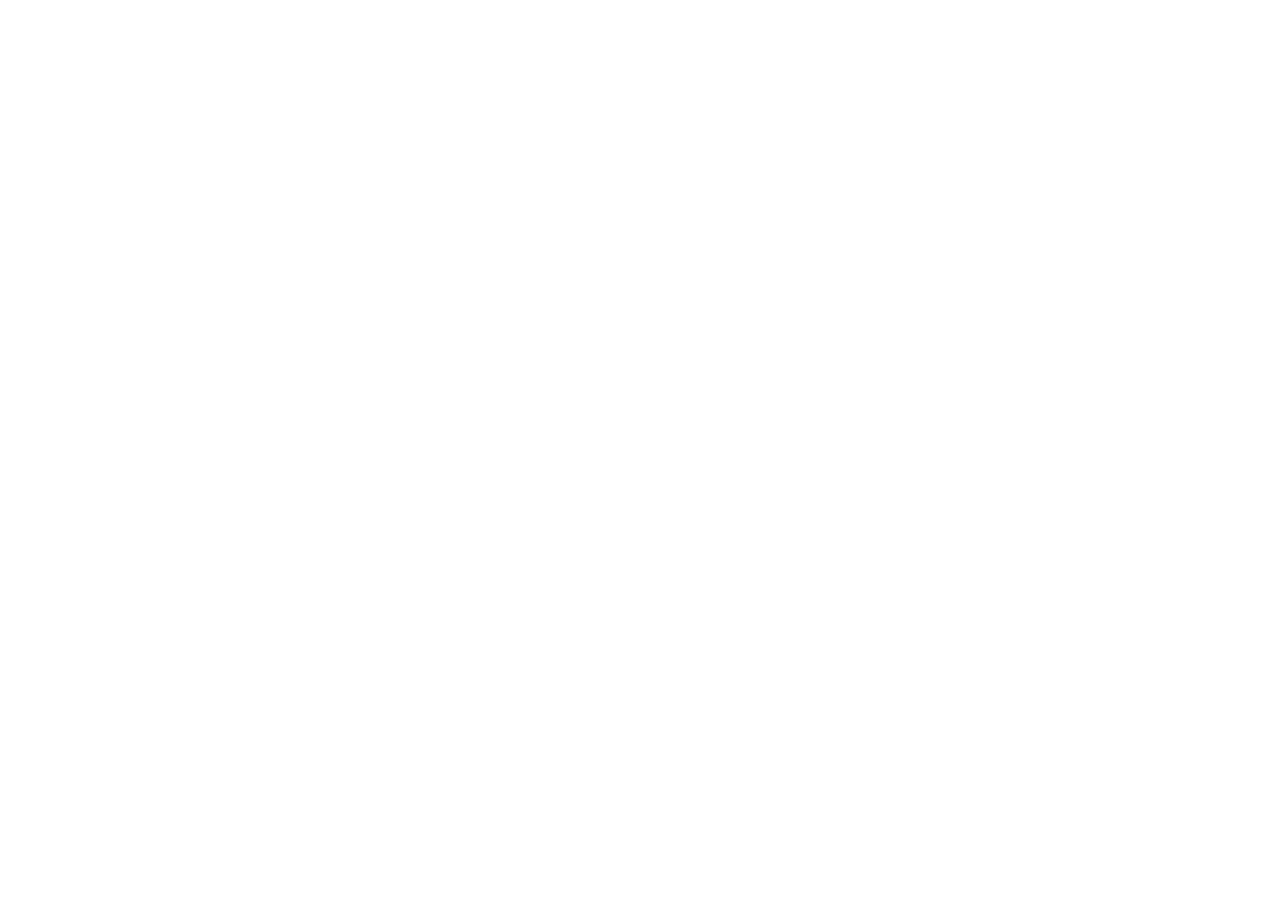
==== index.html @ 7be01a20 "mb su304.13:35 setup files, create html shell" ====
<!DOCTYPE html>
<html>
    <head>
        <!-- Required meta tags -->
        <meta charset="utf-8">
        <meta name="viewport" content="width=device-width, initial-scale=1, shrink-to-fit=no">

        <!-- Bootstrap CSS -->
        <link rel="stylesheet" href="https://maxcdn.bootstrapcdn.com/bootstrap/4.0.0/css/bootstrap.min.css" integrity="sha384-Gn5384xqQ1aoWXA+058RXPxPg6fy4IWvTNh0E263XmFcJlSAwiGgFAW/dAiS6JXm" crossorigin="anonymous">
        <link rel="stylesheet" href="assets/css/style.css" type="text/css" />

        <title>GifTastic</title>
    </head>
    <body>



        <script
        src="https://code.jquery.com/jquery-3.3.1.min.js"
        integrity="sha256-FgpCb/KJQlLNfOu91ta32o/NMZxltwRo8QtmkMRdAu8="
        crossorigin="anonymous"></script>
        <script src="assets/javascript/app.js"></script>
        <!-- <script src="notes/test.js"></script>  -->
    </body>
</html>
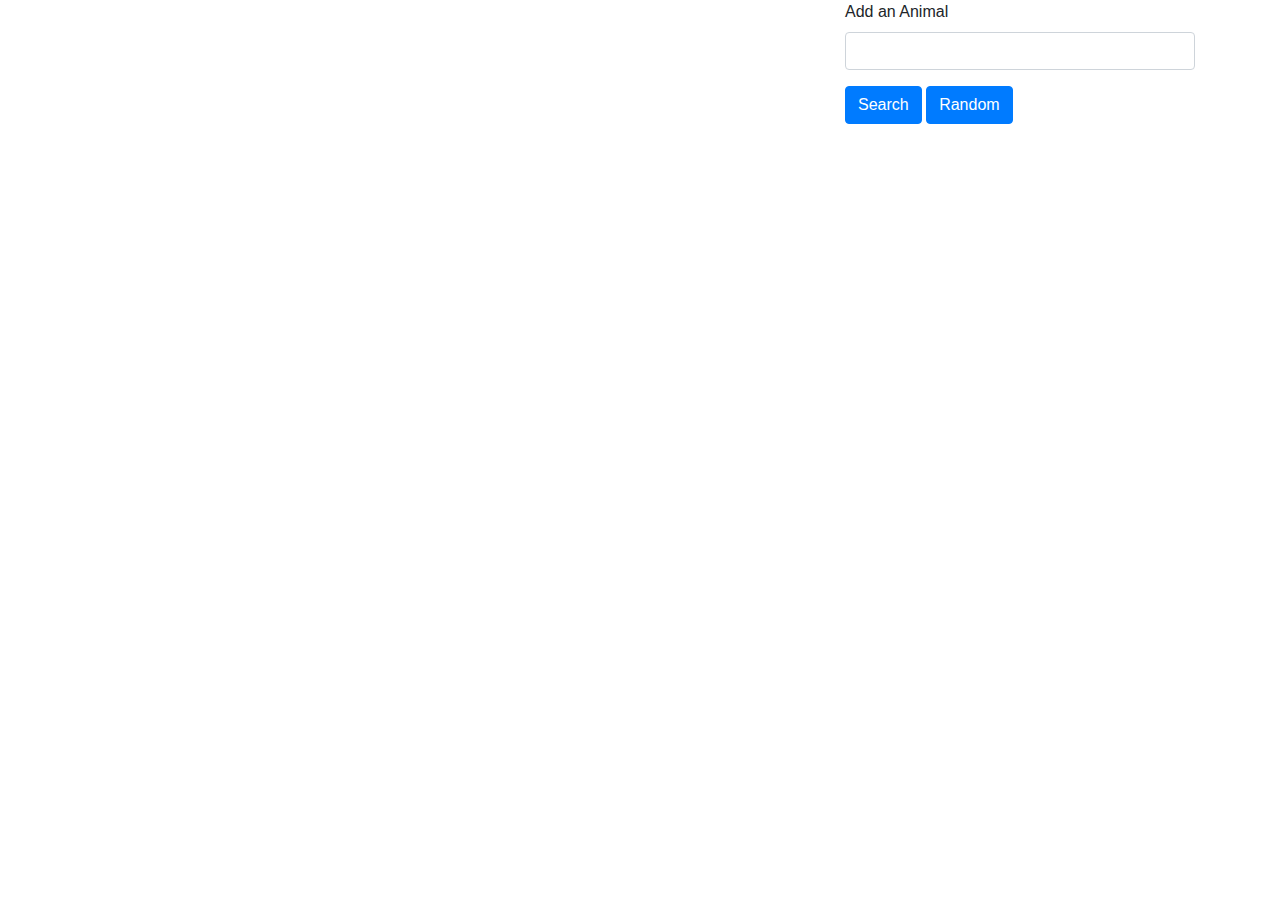
==== commit 89dca453: "mb su304.18:29 v1.0 successful test of parameters in variables" ====
--- a/index.html
+++ b/index.html
@@ -11,15 +11,44 @@
 
         <title>GifTastic</title>
     </head>
+
     <body>
+        <!-- header: gif buttons -->
+        <header class="container">
 
+        </header>
 
+        <!-- main: images & add button -->
+        <main class="container">
+            <div class="row">
 
+                <!-- images -->
+                <div class="col-8" id="">
+
+                </div>
+
+                <!-- add button -->
+                <div class="col-4">
+                    <form>
+                        <div class="form-group">
+                            <label for="search-term">Add an Animal</label>
+                            <input type="text" class="form-control" id="search-term" placeholder="">
+                        </div>
+                        <button type="submit" class="btn btn-primary" id="search-endpoint">Search</button>
+                        <button type="submit" class="btn btn-primary" id="random-endpoint">Random</button>
+                    </form>
+                </div>
+
+            </div>
+        </main>
+
+        <!-- Javascript: jquery and .js -->
         <script
         src="https://code.jquery.com/jquery-3.3.1.min.js"
         integrity="sha256-FgpCb/KJQlLNfOu91ta32o/NMZxltwRo8QtmkMRdAu8="
         crossorigin="anonymous"></script>
-        <script src="assets/javascript/app.js"></script>
-        <!-- <script src="notes/test.js"></script>  -->
+        <!-- <script src="assets/javascript/app.js"></script> -->
+        <script src="dev/dev.js"></script> 
+
     </body>
 </html>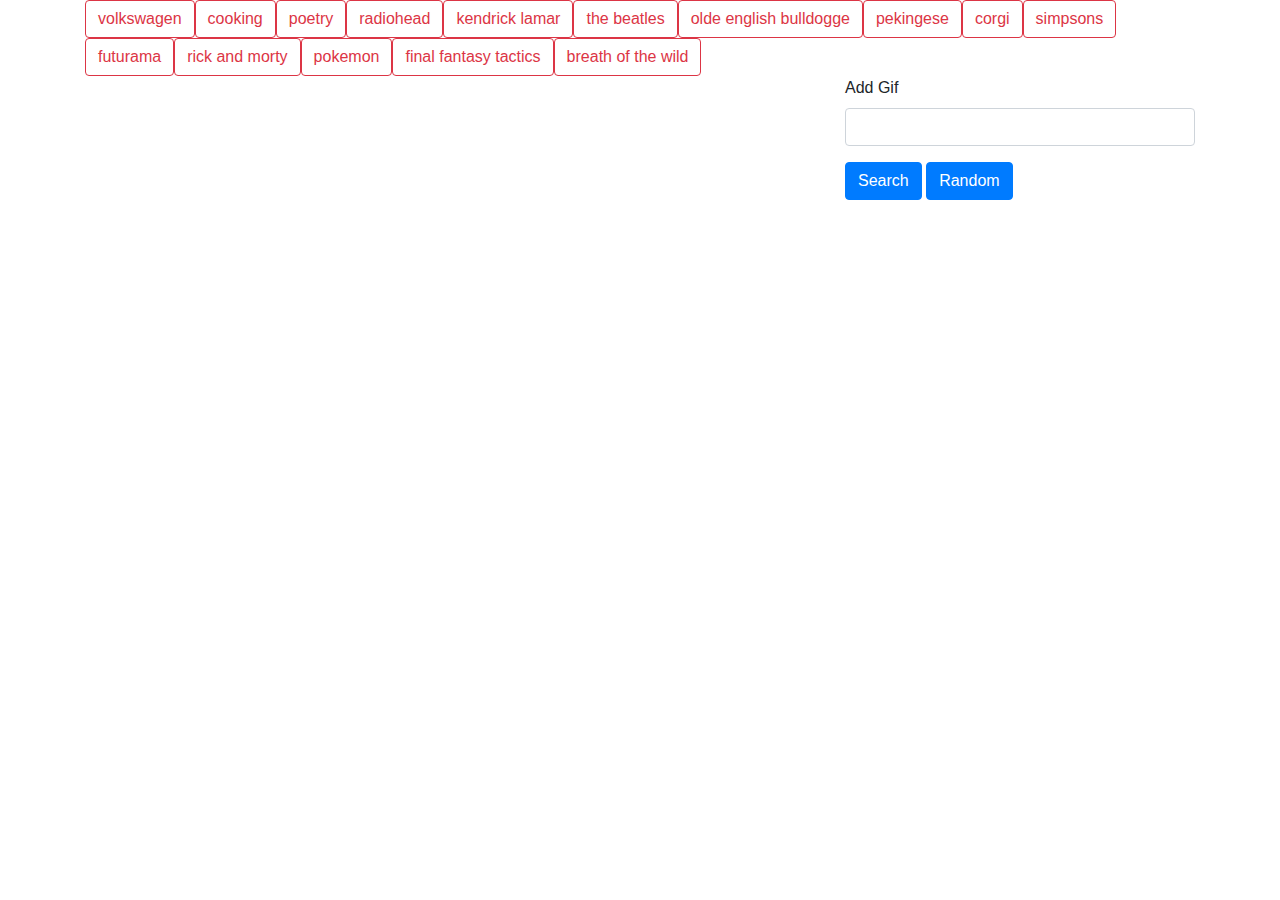
==== commit dc56ffdc: "mb su304.20:40 v1.1 topics array, topics buttons" ====
--- a/index.html
+++ b/index.html
@@ -14,11 +14,11 @@
 
     <body>
         <!-- header: gif buttons -->
-        <header class="container">
+        <header class="container" id="jean-jacket">
 
         </header>
 
-        <!-- main: images & add button -->
+        <!-- main: images & search field -->
         <main class="container">
             <div class="row">
 
@@ -27,14 +27,16 @@
 
                 </div>
 
-                <!-- add button -->
+                <!-- search field -->
                 <div class="col-4">
                     <form>
                         <div class="form-group">
-                            <label for="search-term">Add an Animal</label>
+                            <label for="search-term">Add Gif</label>
                             <input type="text" class="form-control" id="search-term" placeholder="">
                         </div>
+                        <!-- search endpoint button -->
                         <button type="submit" class="btn btn-primary" id="search-endpoint">Search</button>
+                        <!-- random endpoint button -->
                         <button type="submit" class="btn btn-primary" id="random-endpoint">Random</button>
                     </form>
                 </div>
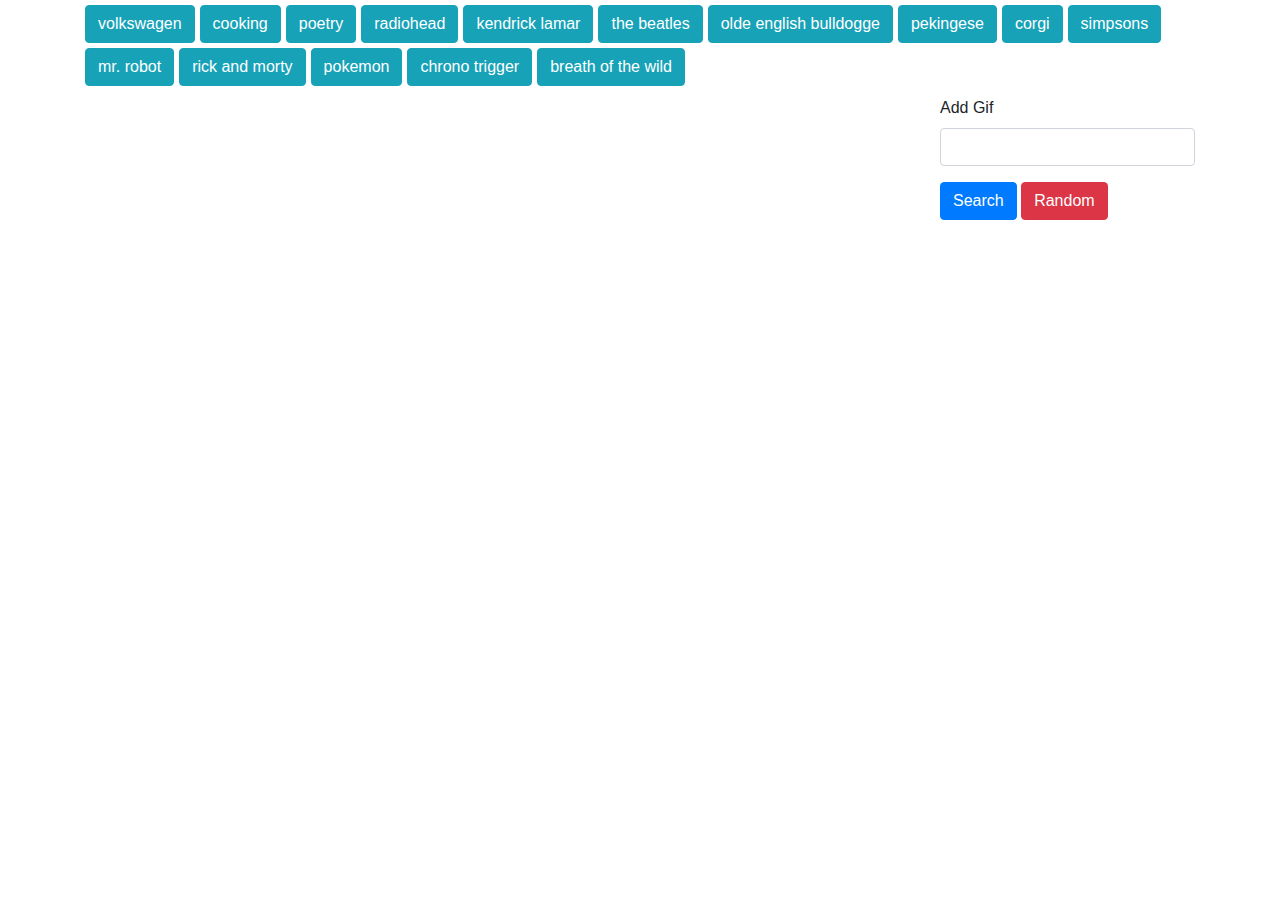
==== commit d48b1b37: "mb su304.23:11 v1.2 push stills to page v1.3 button spacing, sticky header & sidebar" ====
--- a/index.html
+++ b/index.html
@@ -14,8 +14,7 @@
 
     <body>
         <!-- header: gif buttons -->
-        <header class="container" id="jean-jacket">
-
+        <header class="container sticky-top head-pad" id="jean-jacket">
         </header>
 
         <!-- main: images & search field -->
@@ -23,13 +22,11 @@
             <div class="row">
 
                 <!-- images -->
-                <div class="col-8" id="">
-
-                </div>
+                <div class="col" id="album"></div>
 
                 <!-- search field -->
-                <div class="col-4">
-                    <form>
+                <div class="col-3">
+                    <form class="sticky-side" > 
                         <div class="form-group">
                             <label for="search-term">Add Gif</label>
                             <input type="text" class="form-control" id="search-term" placeholder="">
@@ -37,7 +34,7 @@
                         <!-- search endpoint button -->
                         <button type="submit" class="btn btn-primary" id="search-endpoint">Search</button>
                         <!-- random endpoint button -->
-                        <button type="submit" class="btn btn-primary" id="random-endpoint">Random</button>
+                        <button type="submit" class="btn btn-danger" id="random-endpoint">Random</button>
                     </form>
                 </div>
 
--- a/assets/css/style.css
+++ b/assets/css/style.css
@@ -0,0 +1,15 @@
+.btn-space {
+    margin-right: 5px;
+    margin-top: 5px;
+}
+
+.sticky-side {
+    position: -webkit-sticky;
+    position: sticky;
+    top: 12%;
+    z-index: 1020;
+}
+
+.head-pad {
+    margin-bottom: 10px;
+}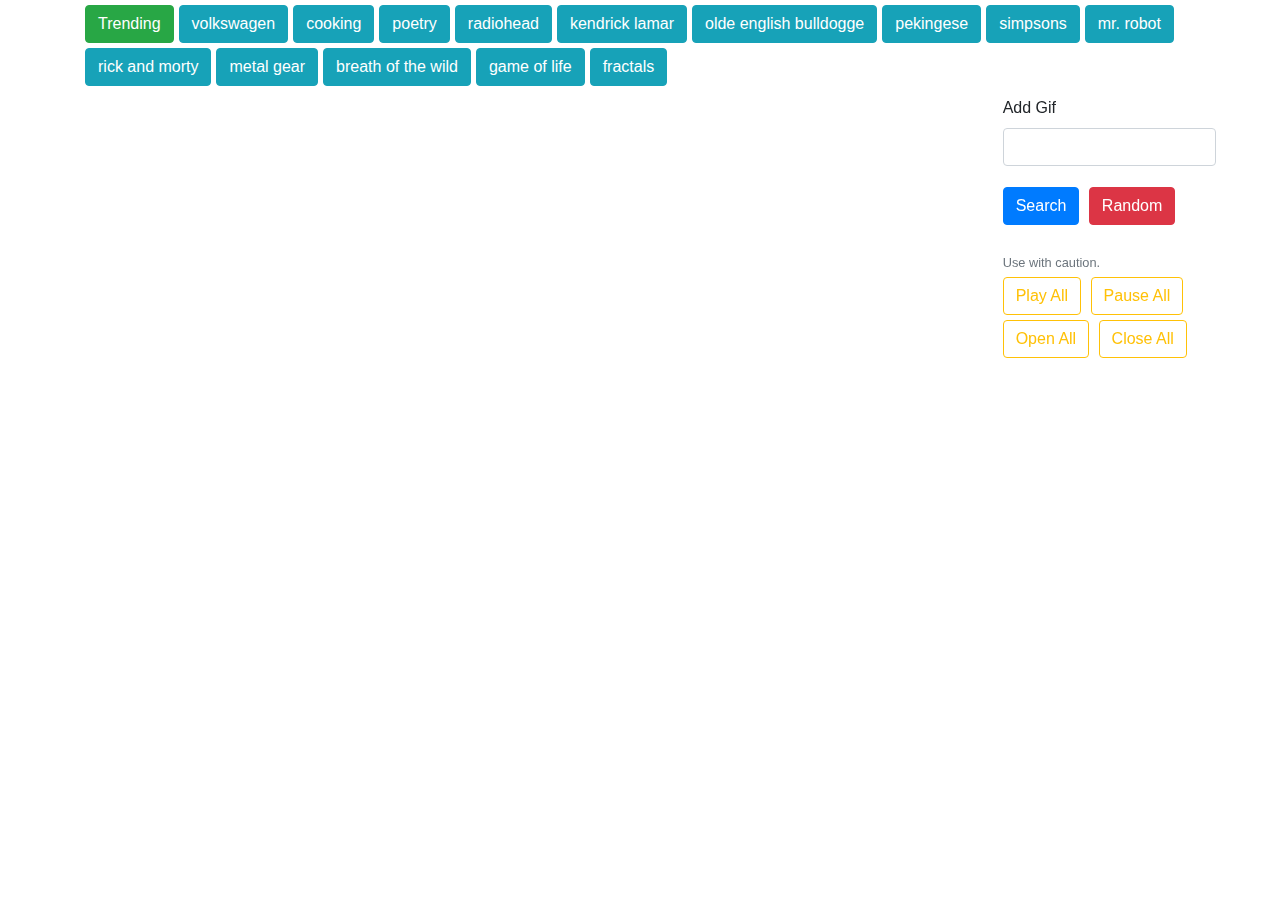
==== commit 826c059d: "sa310.8:05 v1.8 clean up; transferred dev to main" ====
--- a/index.html
+++ b/index.html
@@ -5,8 +5,10 @@
         <meta charset="utf-8">
         <meta name="viewport" content="width=device-width, initial-scale=1, shrink-to-fit=no">
 
-        <!-- Bootstrap CSS -->
+        <!-- CSS -->
+        <!-- Bootstrap -->
         <link rel="stylesheet" href="https://maxcdn.bootstrapcdn.com/bootstrap/4.0.0/css/bootstrap.min.css" integrity="sha384-Gn5384xqQ1aoWXA+058RXPxPg6fy4IWvTNh0E263XmFcJlSAwiGgFAW/dAiS6JXm" crossorigin="anonymous">
+        <!-- local .css -->
         <link rel="stylesheet" href="assets/css/style.css" type="text/css" />
 
         <title>GifTastic</title>
@@ -22,32 +24,47 @@
             <div class="row">
 
                 <!-- images -->
-                <div class="col" id="album"></div>
+                <div class="col-9" id="album">
 
-                <!-- search field -->
-                <div class="col-3">
-                    <form class="sticky-side" > 
-                        <div class="form-group">
-                            <label for="search-term">Add Gif</label>
-                            <input type="text" class="form-control" id="search-term" placeholder="">
-                        </div>
-                        <!-- search endpoint button -->
-                        <button type="submit" class="btn btn-primary" id="search-endpoint">Search</button>
-                        <!-- random endpoint button -->
-                        <button type="submit" class="btn btn-danger" id="random-endpoint">Random</button>
-                    </form>
+                </div>
+
+                <!-- sidebar -->
+                <div class="col-2" id="sidebar">
+                    <div class="row">
+                        <!-- search field -->
+                        <form> 
+                            <div class="form-group">
+                                <label for="search-term">Add Gif</label>
+                                <input type="text" class="form-control" id="search-term" placeholder="">
+                            </div>
+                            <!-- search endpoint button -->
+                            <button type="submit" class="btn btn-primary btn-space" id="search-endpoint">Search</button>
+                            <!-- <br> -->
+                            <!-- random endpoint button -->
+                            <button type="submit" class="btn btn-danger btn-space" id="random-endpoint">Random</button>
+                            <br>
+                            <br>
+                            <small id="" class="form-text text-muted">Use with caution. </small>
+                            <button type="submit" class="btn btn-outline-warning btn-space" id="play-all">Play All</button>
+                            <button type="submit" class="btn btn-outline-warning btn-space" id="pause-all">Pause All</button>
+                            <button type="submit" class="btn btn-outline-warning btn-space" id="open-all">Open All</button>
+                            <button type="submit" class="btn btn-outline-warning btn-space" id="close-all">Close All</button>
+                            
+                        </form>
+                        
+                    </div>
                 </div>
 
             </div>
         </main>
 
-        <!-- Javascript: jquery and .js -->
+        <!-- Javascript -->
         <script
         src="https://code.jquery.com/jquery-3.3.1.min.js"
         integrity="sha256-FgpCb/KJQlLNfOu91ta32o/NMZxltwRo8QtmkMRdAu8="
         crossorigin="anonymous"></script>
-        <!-- <script src="assets/javascript/app.js"></script> -->
-        <script src="dev/dev.js"></script> 
+         <!-- local .js -->
+        <script src="assets/javascript/app.js"></script>
 
     </body>
 </html>--- a/assets/css/style.css
+++ b/assets/css/style.css
@@ -1,15 +1,39 @@
+body {
+    position: relative;
+}
+
 .btn-space {
     margin-right: 5px;
     margin-top: 5px;
 }
 
-.sticky-side {
-    position: -webkit-sticky;
-    position: sticky;
-    top: 12%;
-    z-index: 1020;
+.head-pad {
+    margin-bottom: 10px;
 }
 
-.head-pad {
-    margin-bottom: 10px;
+.rating {
+  display: inline;
+}
+
+#album {
+  margin-top: 10px;
+}
+
+.gif-holder {
+  float: left;
+  display: inline;
+}
+
+img {
+    display: block;
+}
+
+.gif-holder {
+    margin: 0 5px 15px; 
+}
+
+#sidebar {
+    position: fixed;
+    right: 5%;
+    top: auto;
 }